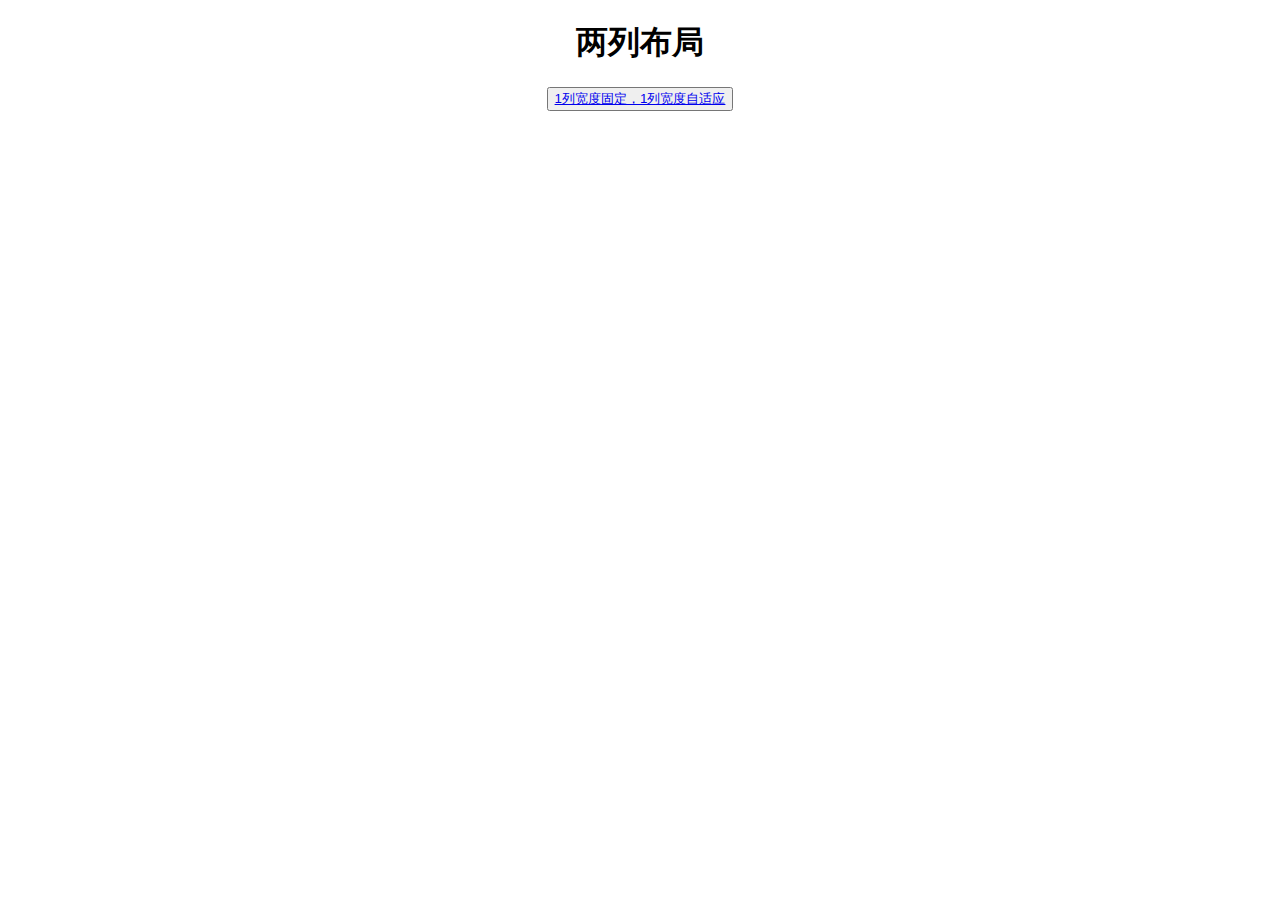
==== index.html @ 28d70818 "dev" ====
<!DOCTYPE html>
<html lang="en">
<head>
	<meta charset="UTF-8">
	<title>布局导航</title>
		<style>
		/* 页面样式 */
		h1 {
			text-align: center;
		}
		button {
			display: block;
			margin: 0 auto;
		}
	</style>
</head>
<body>
	<div>
		<h1>两列布局</h1>
		<button><a href="./html/2col-1fixed-1auto.html">1列宽度固定，1列宽度自适应</a></button>
	</div>
</body>
</html>
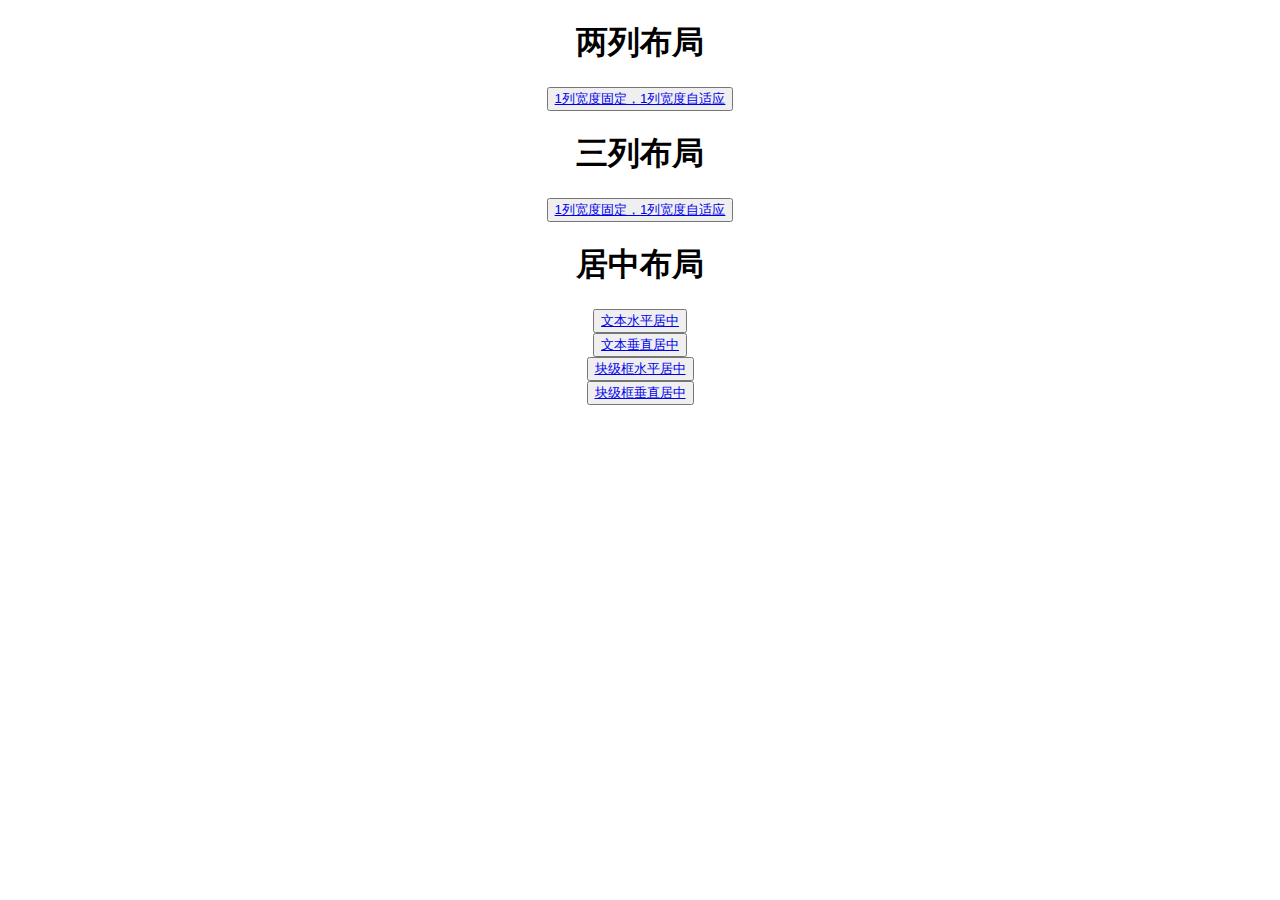
==== commit 6ee293c5: "dev" ====
--- a/index.html
+++ b/index.html
@@ -18,6 +18,13 @@
 	<div>
 		<h1>两列布局</h1>
 		<button><a href="./html/2col-1fixed-1auto.html">1列宽度固定，1列宽度自适应</a></button>
+		<h1>三列布局</h1>
+		<button><a href="./html/2col-1fixed-1auto.html">1列宽度固定，1列宽度自适应</a></button>
+		<h1>居中布局</h1>
+		<button><a href="./html/2col-1fixed-1auto.html">文本水平居中</a></button>
+		<button><a href="./html/2col-1fixed-1auto.html">文本垂直居中</a></button>
+		<button><a href="./html/2col-1fixed-1auto.html">块级框水平居中</a></button>
+		<button><a href="./html/2col-1fixed-1auto.html">块级框垂直居中</a></button>
 	</div>
 </body>
 </html>
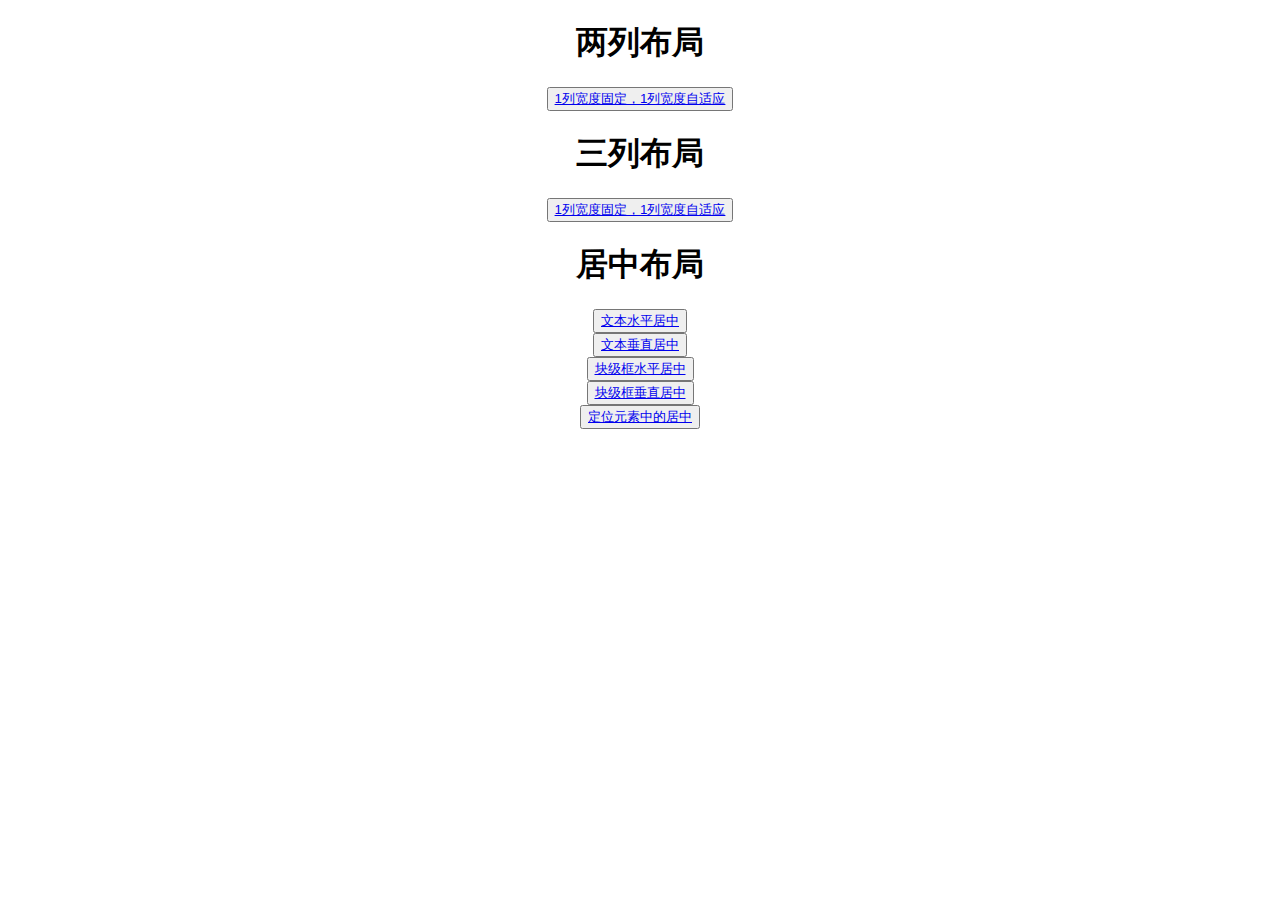
==== commit 0c62c6c9: "dev" ====
--- a/index.html
+++ b/index.html
@@ -25,6 +25,7 @@
 		<button><a href="./html/2col-1fixed-1auto.html">文本垂直居中</a></button>
 		<button><a href="./html/2col-1fixed-1auto.html">块级框水平居中</a></button>
 		<button><a href="./html/2col-1fixed-1auto.html">块级框垂直居中</a></button>
+		<button><a href="./html/2col-1fixed-1auto.html">定位元素中的居中</a></button>
 	</div>
 </body>
 </html>
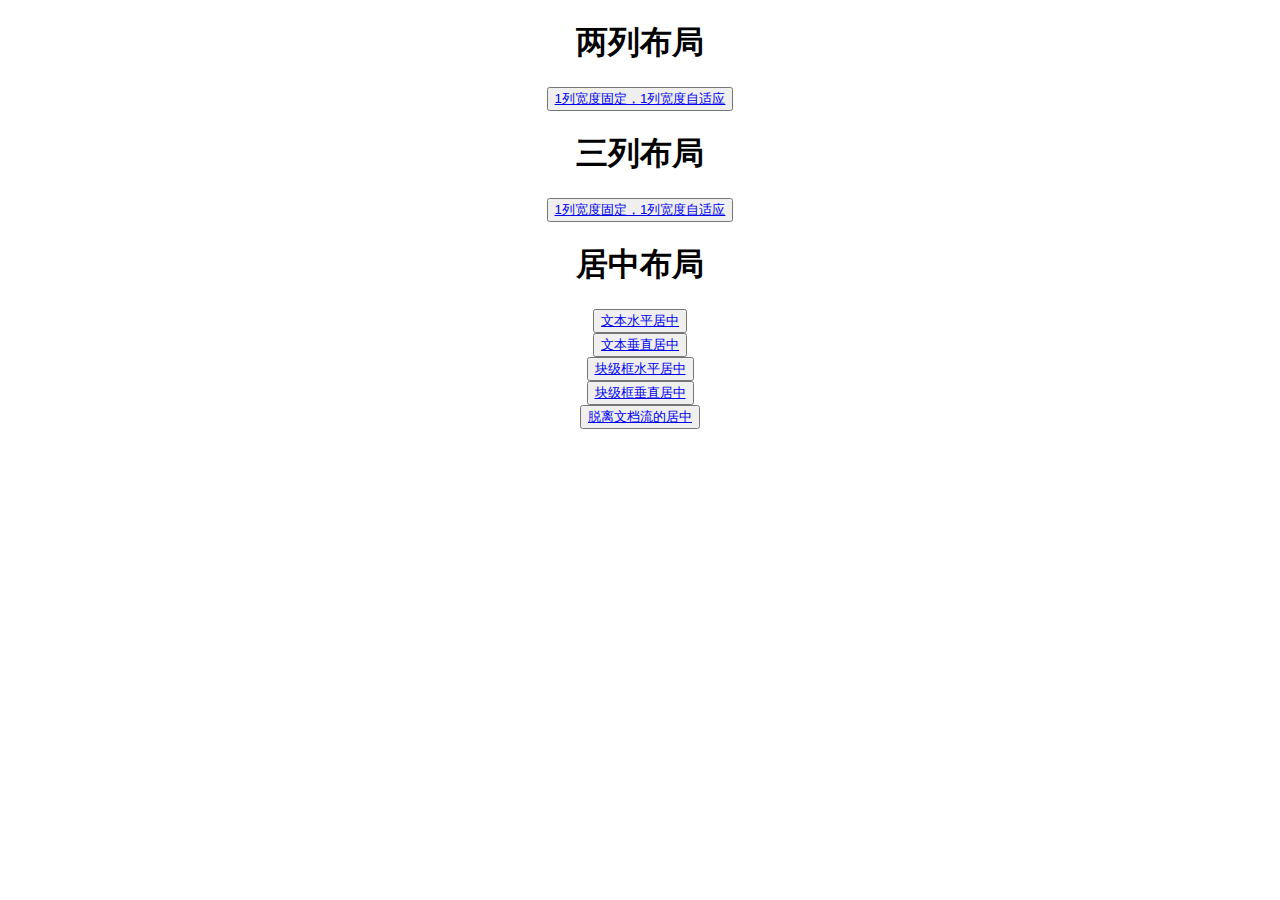
==== commit a87d55c0: "dev" ====
--- a/index.html
+++ b/index.html
@@ -25,7 +25,7 @@
 		<button><a href="./html/2col-1fixed-1auto.html">文本垂直居中</a></button>
 		<button><a href="./html/2col-1fixed-1auto.html">块级框水平居中</a></button>
 		<button><a href="./html/2col-1fixed-1auto.html">块级框垂直居中</a></button>
-		<button><a href="./html/2col-1fixed-1auto.html">定位元素中的居中</a></button>
+		<button><a href="./html/2col-1fixed-1auto.html">脱离文档流的居中</a></button>
 	</div>
 </body>
 </html>
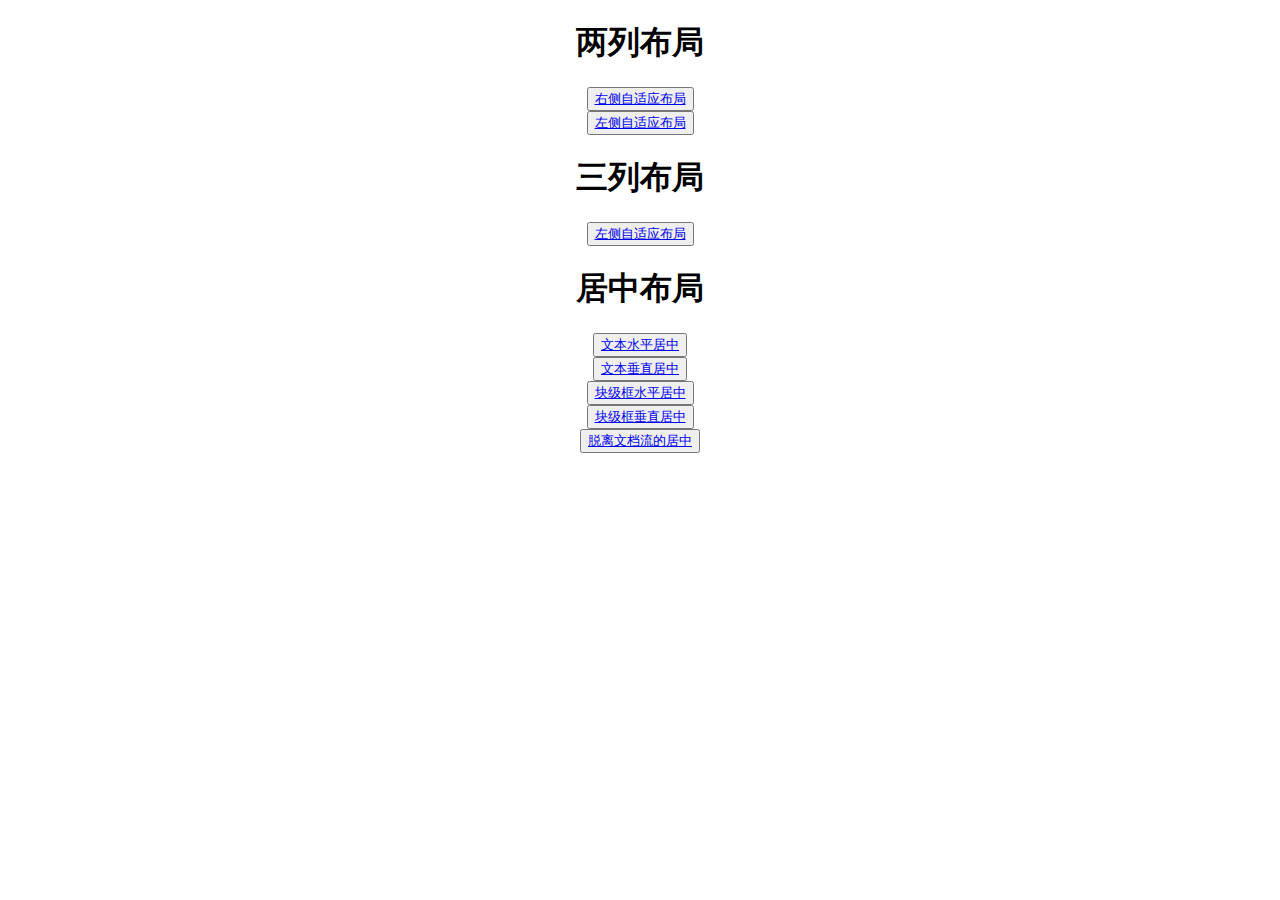
==== commit 0e7a60ab: "dev" ====
--- a/index.html
+++ b/index.html
@@ -17,9 +17,10 @@
 <body>
 	<div>
 		<h1>两列布局</h1>
-		<button><a href="./html/2col-1fixed-1auto.html">1列宽度固定，1列宽度自适应</a></button>
+		<button><a href="./html/2col-1fixed-1auto.html">右侧自适应布局</a></button>
+		<button><a href="./html/2col-left-auto.html">左侧自适应布局</a></button>
 		<h1>三列布局</h1>
-		<button><a href="./html/2col-1fixed-1auto.html">1列宽度固定，1列宽度自适应</a></button>
+		<button><a href="./html/2col-1fixed-1auto.html">左侧自适应布局</a></button>
 		<h1>居中布局</h1>
 		<button><a href="./html/2col-1fixed-1auto.html">文本水平居中</a></button>
 		<button><a href="./html/2col-1fixed-1auto.html">文本垂直居中</a></button>
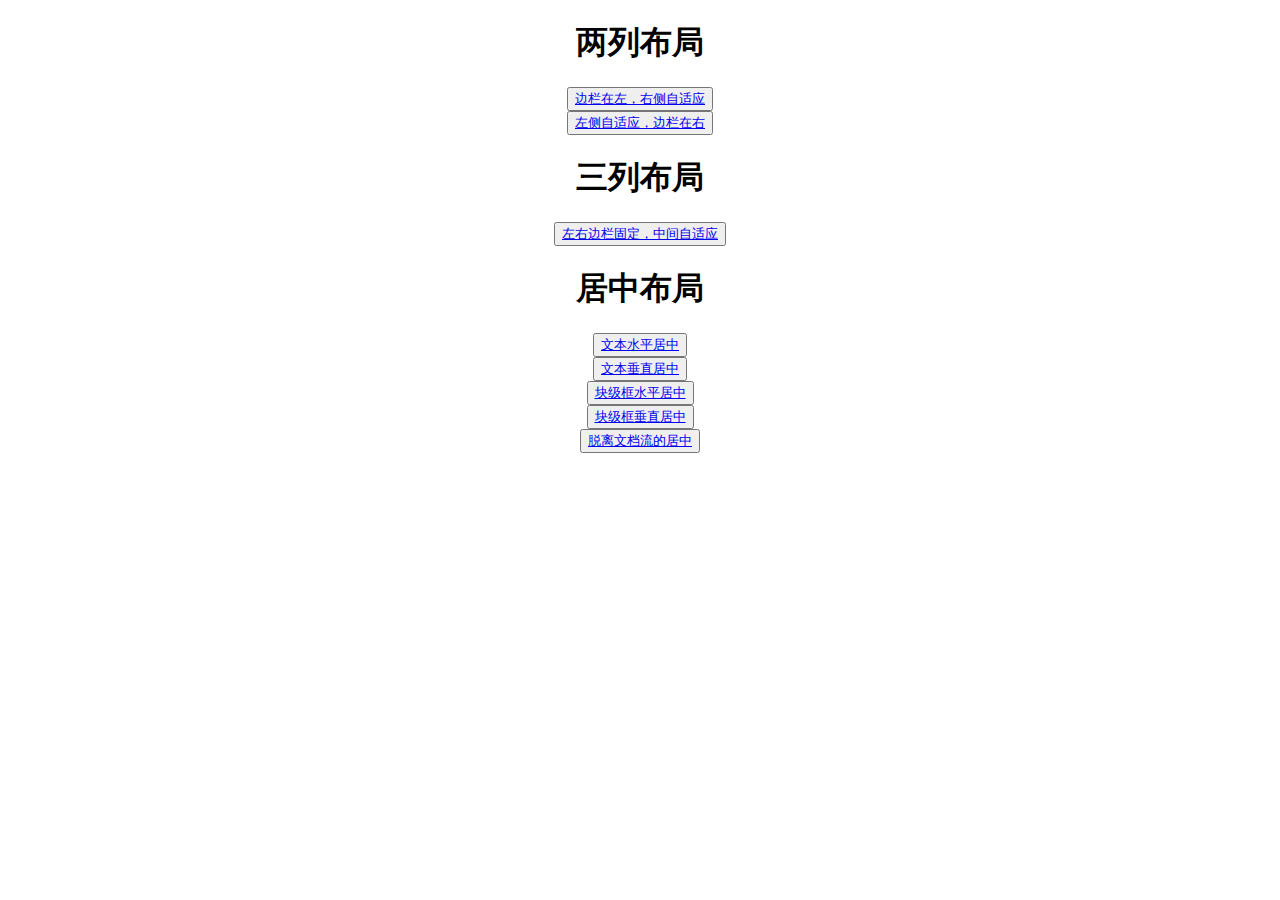
==== commit 03206a48: "dev" ====
--- a/index.html
+++ b/index.html
@@ -17,10 +17,10 @@
 <body>
 	<div>
 		<h1>两列布局</h1>
-		<button><a href="./html/2col-1fixed-1auto.html">右侧自适应布局</a></button>
-		<button><a href="./html/2col-left-auto.html">左侧自适应布局</a></button>
+		<button><a href="./html/2col-right-auto.html">边栏在左，右侧自适应</a></button>
+		<button><a href="./html/2col-left-auto.html">左侧自适应，边栏在右</a></button>
 		<h1>三列布局</h1>
-		<button><a href="./html/2col-1fixed-1auto.html">左侧自适应布局</a></button>
+		<button><a href="./html/3col-middle-auto.html">左右边栏固定，中间自适应</a></button>
 		<h1>居中布局</h1>
 		<button><a href="./html/2col-1fixed-1auto.html">文本水平居中</a></button>
 		<button><a href="./html/2col-1fixed-1auto.html">文本垂直居中</a></button>
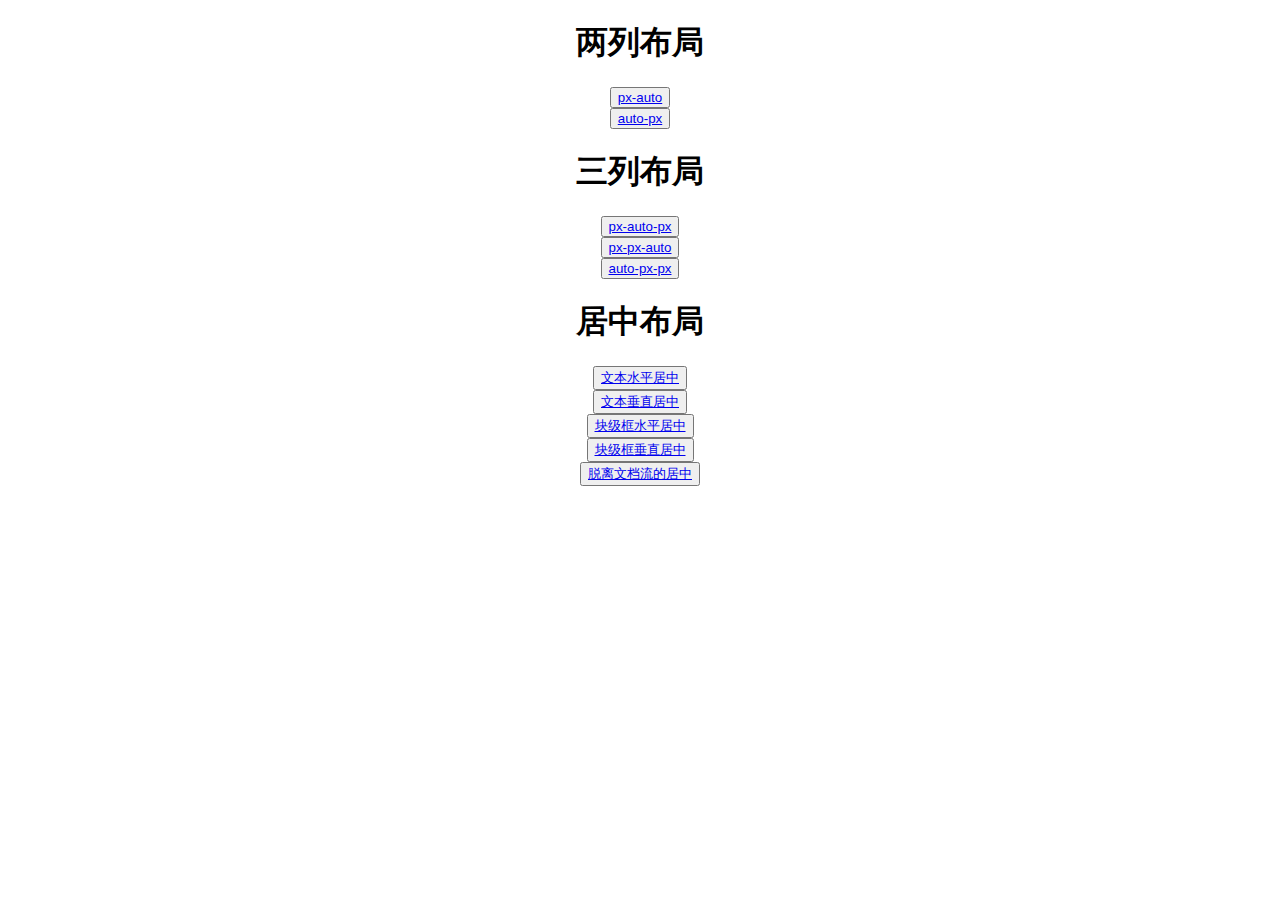
==== commit d31472cb: "dev" ====
--- a/index.html
+++ b/index.html
@@ -17,10 +17,12 @@
 <body>
 	<div>
 		<h1>两列布局</h1>
-		<button><a href="./html/2col-right-auto.html">边栏在左，右侧自适应</a></button>
-		<button><a href="./html/2col-left-auto.html">左侧自适应，边栏在右</a></button>
+		<button><a href="./html/2col-px-auto.html">px-auto</a></button>
+		<button><a href="./html/2col-auto-px.html">auto-px</a></button>
 		<h1>三列布局</h1>
-		<button><a href="./html/3col-middle-auto.html">左右边栏固定，中间自适应</a></button>
+		<button><a href="./html/3col-px-auto-px.html">px-auto-px</a></button>
+		<button><a href="./html/3col-px-px-auto.html">px-px-auto</a></button>
+		<button><a href="./html/3col-auto-px-px.html">auto-px-px</a></button>
 		<h1>居中布局</h1>
 		<button><a href="./html/2col-1fixed-1auto.html">文本水平居中</a></button>
 		<button><a href="./html/2col-1fixed-1auto.html">文本垂直居中</a></button>
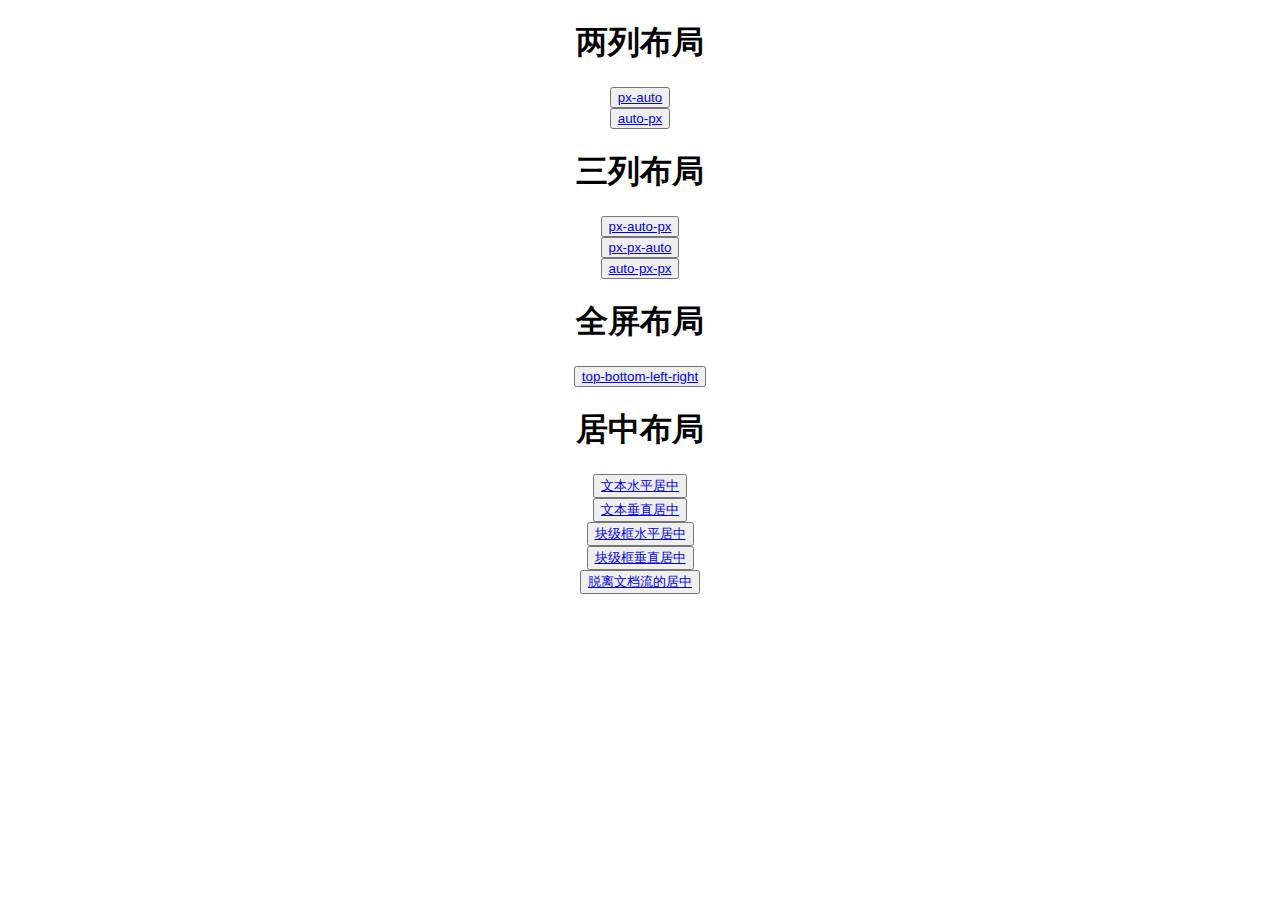
==== commit 9eadb72f: "dev:add fullscreen layout" ====
--- a/index.html
+++ b/index.html
@@ -23,6 +23,8 @@
 		<button><a href="./html/3col-px-auto-px.html">px-auto-px</a></button>
 		<button><a href="./html/3col-px-px-auto.html">px-px-auto</a></button>
 		<button><a href="./html/3col-auto-px-px.html">auto-px-px</a></button>
+		<h1>全屏布局</h1>
+		<button><a href="./html/fullscreen.html">top-bottom-left-right</a></button>
 		<h1>居中布局</h1>
 		<button><a href="./html/2col-1fixed-1auto.html">文本水平居中</a></button>
 		<button><a href="./html/2col-1fixed-1auto.html">文本垂直居中</a></button>
